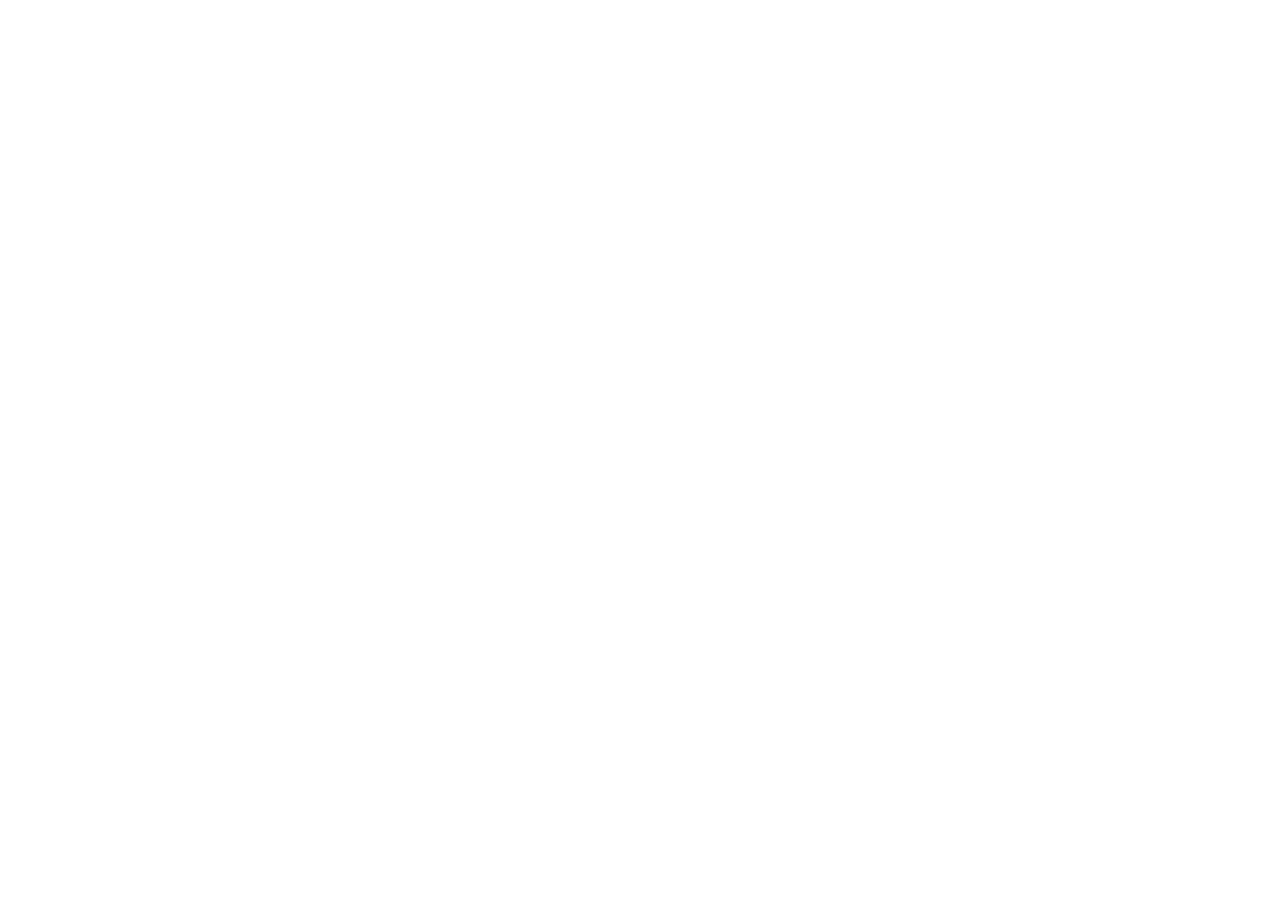
==== index.html @ c63b0278 "Index and CSS file created." ====
<!DOCTYPE html>
<html lang="en">
<head>
    <meta charset="UTF-8">
    <meta http-equiv="X-UA-Compatible" content="IE=edge">
    <meta name="viewport" content="width=device-width, initial-scale=1.0">
    <title>Code Quiz</title>

    <!-- link to Meyer reset.css -->
    <link rel="stylesheet" href="./assets/css-folder/reset.css"/>
    <!-- Link to my style sheet -->
    <link rel="stylesheet" href="./assets/css-folder/main.css" />
</head>

<body>
    <header>
        <h1></h1>
    </header>

</body>
</html>
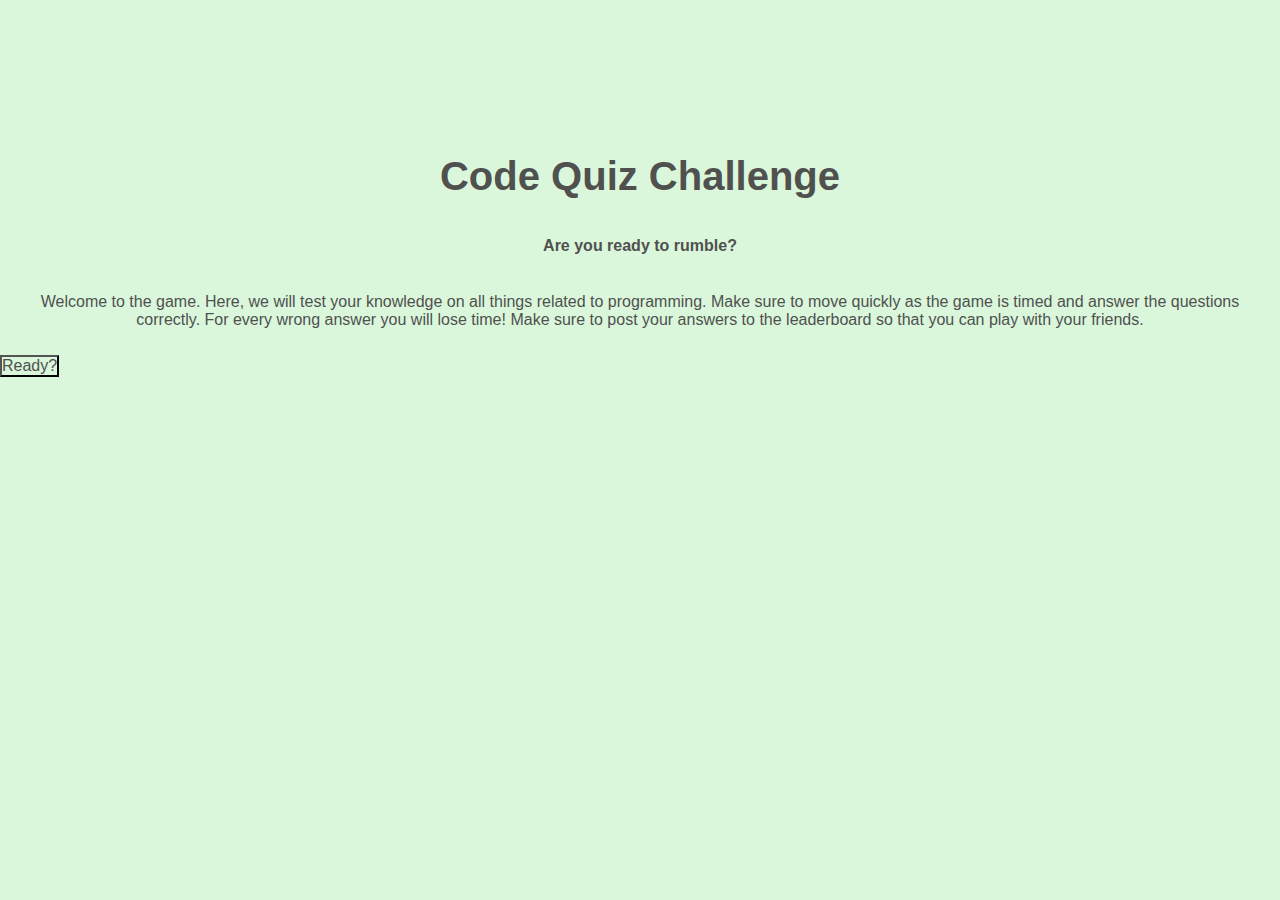
==== commit 1d68293b: "Main file name changed." ====
--- a/index.html
+++ b/index.html
@@ -5,17 +5,26 @@
     <meta http-equiv="X-UA-Compatible" content="IE=edge">
     <meta name="viewport" content="width=device-width, initial-scale=1.0">
     <title>Code Quiz</title>
-
-    <!-- link to Meyer reset.css -->
-    <link rel="stylesheet" href="./assets/css-folder/reset.css"/>
     <!-- Link to my style sheet -->
     <link rel="stylesheet" href="./assets/css-folder/main.css" />
 </head>
 
 <body>
     <header>
-        <h1></h1>
+        <h1> Code Quiz Challenge </h1>
     </header>
+
+    <main>
+        <h2>
+            Are you ready to rumble?
+        </h3>
+        <p class="ptext">
+            Welcome to the game. Here, we will test your knowledge on all things related to programming. Make sure to move quickly as the game is timed and answer the questions correctly. For every wrong answer you will lose time! Make sure to post your answers to the leaderboard so that you can play with your friends.
+        </p>
+        <!-- button created. Borrowed code snippet https://stackoverflow.com/questions/16562577/how-can-i-make-a-button-redirect-my-page-to-another-page -->
+        <button class="block" onclick="location.href='./index2.html'" >Ready?</button>
+
+    </main>
 
 </body>
 </html>--- a/assets/css-folder/main.css
+++ b/assets/css-folder/main.css
@@ -0,0 +1,44 @@
+*{
+    background-color: #DAF7DC ;
+    box-sizing: border-box;
+    margin: 0;
+    padding: 0;
+    font-size: 16px;
+    color: #50514F;
+    font-family: 'Lucida Sans', 'Lucida Sans Regular', 'Lucida Grande', 'Lucida Sans Unicode', Geneva, Verdana, sans-serif;
+}
+
+ul{
+    display: flex;
+    justify-content: space-between;
+    list-style: none;
+    padding: 3%;
+}
+
+h1 {
+    font-size: 250%;
+    font-family: 'Lucida Sans', 'Lucida Sans Regular', 'Lucida Grande', 'Lucida Sans Unicode', Geneva, Verdana, sans-serif;
+    text-align: center;
+    padding: 2%;
+    margin-top: 10%;
+    color: #50514F;
+}
+
+h2 {
+    text-align: center;
+    padding: 1%;
+}
+
+p {
+    margin: 1%;
+    padding: 1%;
+    text-align: center;
+}
+
+h3 {
+    border: 5px solid #abc8c0;
+    text-align: center;
+    margin-left: 35%;
+    margin-right: 35%;
+    margin-top: 10%;
+}
